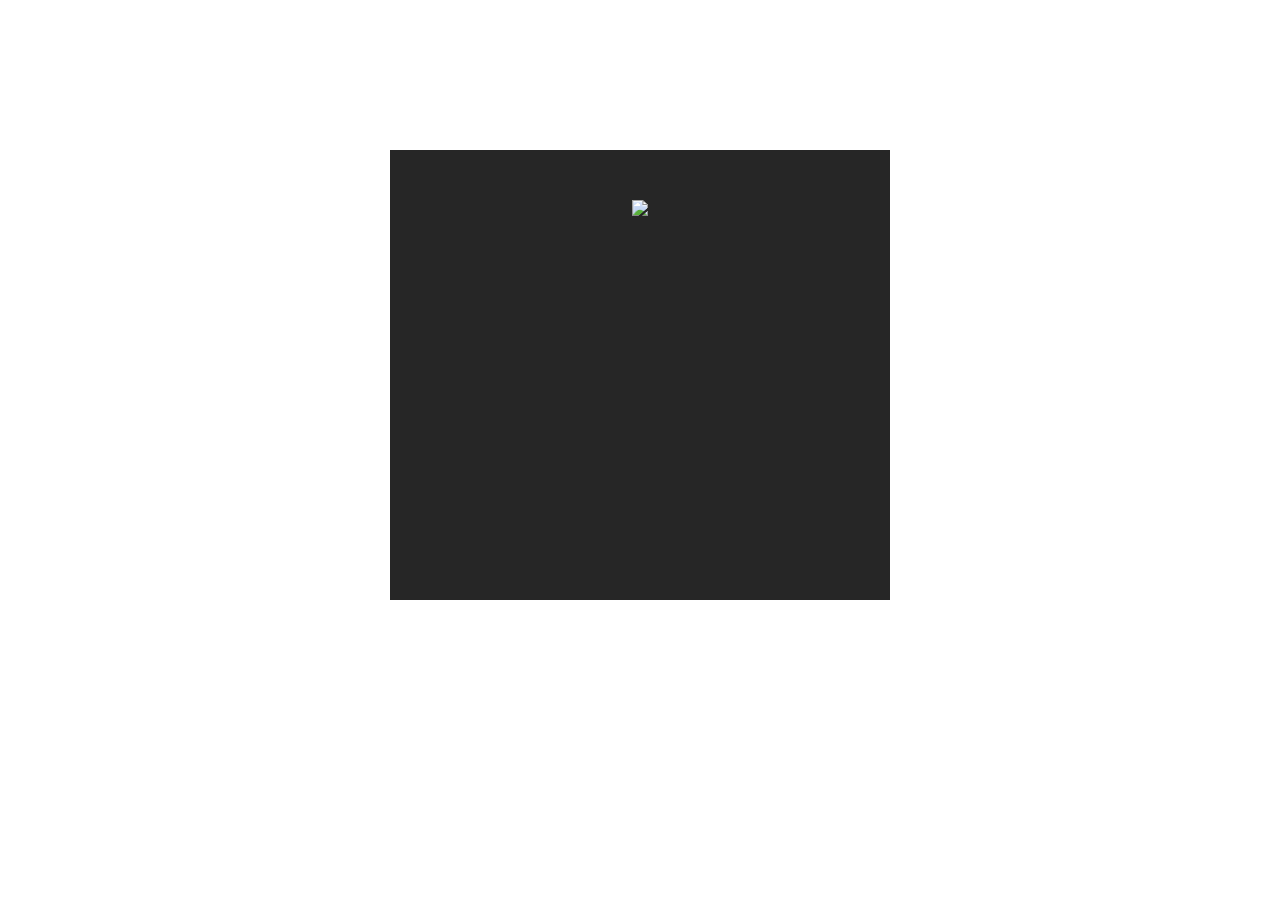
==== TNF2D/public_html/index.html @ 395fcba4 "Soundmanager-implementation. Also: batsounds!" ====
<!DOCTYPE html>
<html>
<head>
    <title>There's No Fear In 2 Dimensions</title>
    <link rel="stylesheet" href="styles.css">
    <script src="jquery.min.js"></script>
    <script src="soundmanager.js"></script>
    <script src="splatter_and_bats.js"></script>
    <script src="vector.js"></script>
    <script src="dungeon.js"></script>
    <script src="vampire.js"></script>
    <script src="game.js"></script>
    <script src="hero.js"></script>
    <script src="graphics.js"></script>
    <script src="spotlight.js"></script>

</head>
<body>

<div id="gamecontainer">

    <canvas id="gamecanvas" class="gamelayer" style="z-index: 0"></canvas>
    <canvas id="overlaycanvas" class="gamelayer" style="z-index: 1"></canvas>
    <div id="startscreen" class="gamelayer">
        <img src="img/startgame.png" onclick="game.playTutorial();"><br>
    </div>

    <div id="tutorialpage" class="gamelayer">
        <article>
            <p>You find yourself in a gloomy dungeon. You can hear your heart beating, listen to it...</p>
            <p>CLICK TO CONTINUE</p>


            <p>Where am I, you wonder? Well. wouldn't </p>
        </article>
    </div>

</div>

</body>
</html>
---- TNF2D/public_html/styles.css ----
body, html {
    margin: 0px;
    padding: 0px;
    width: 100%;
    height: 100%;
    overflow-y: hidden;
}
.gamelayer {
    position: absolute;
    display: none;
}
#gamecontainer {
    position:absolute;
    width: 100%;
    height: 100%;
    background-image: url('img/brick.png');
    background-repeat: repeat;
    margin: 0px;
    padding: 0px;
}
#gamecanvas {
    background-color: rgb(0,0,0);
    margin: 0px;
    padding: 0px;
}

#wallcanvas {
    margin: 0px;
    padding: 0px;
}

#startscreen {
    position: relative;
    width: 500px;
    height: 400px;
    top: 150px;
    margin-left: auto;
    margin-right: auto;
    background-color: rgba(0,0,0,0.85);
    text-align: center;
    color: white;
    padding-top: 50px;
}

#startscreen img {
    position: relative;
    margin-left: auto;
    margin-right: auto;
    cursor: crosshair;
}

#tutorialpage {
    text-align: center;
    position: absolute;
    top: 0px;
    margin: 0px;
    width: 100%;
    height: 100%;
    background-color: rgb(0,0,0);
    color: white;
    padding-top: 100px;
}
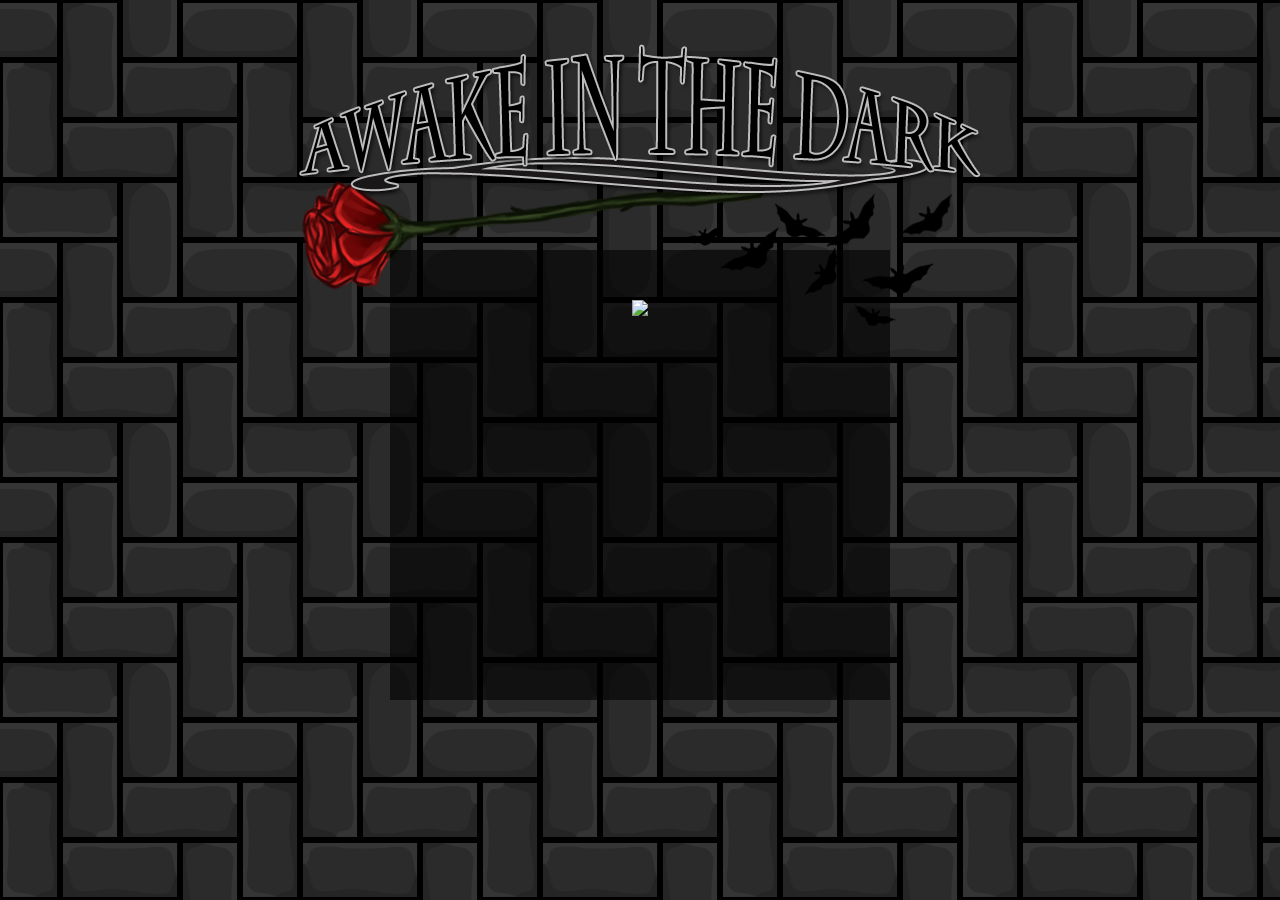
==== commit 46009bad: "modified start screen, ending screen there" ====
--- a/TNF2D/public_html/index.html
+++ b/TNF2D/public_html/index.html
@@ -18,20 +18,34 @@
 <body>
 
 <div id="gamecontainer">
-
     <canvas id="gamecanvas" class="gamelayer" style="z-index: 0"></canvas>
     <canvas id="overlaycanvas" class="gamelayer" style="z-index: 1"></canvas>
     <div id="startscreen" class="gamelayer">
+
         <img src="img/startgame.png" onclick="game.playTutorial();"><br>
     </div>
 
     <div id="tutorialpage" class="gamelayer">
         <article>
-            <p>You find yourself in a gloomy dungeon. You can hear your heart beating, listen to it...</p>
-            <p>CLICK TO CONTINUE</p>
+            <p>"What on earth just happend? I cannot remember anything?" you wonder..</p>
 
+            <p>The floor feels cold. You touch the stone walls, they feel moist. Wind<br>
+            blows somewhere in the distance. "There must be a way out somewhere". </p>
 
-            <p>Where am I, you wonder? Well. wouldn't </p>
+            <p>You hear some distant growling in the area. "Is there somebody out there?".br>
+            No reply.</p>
+
+            <p>You take a few steps forward and you you kick something to roll on the floor.<br>
+             It's a flashlight!</p>
+
+            <p>Click any key to turn it on.</p>
+
+        </article>
+    </div>
+
+    <div id="endingscreen" class="gamelayer">
+        <article>
+            <h1>THE END</h1>
         </article>
     </div>
 
--- a/TNF2D/public_html/styles.css
+++ b/TNF2D/public_html/styles.css
@@ -4,17 +4,28 @@
     width: 100%;
     height: 100%;
     overflow-y: hidden;
+    background-image: url('img/brick7.png');
+    background-repeat: repeat;
+
 }
 .gamelayer {
     position: absolute;
     display: none;
 }
+
+#logo {
+
+    margin-left: auto;
+    margin-right: auto:
+    position: absolute;
+}
 #gamecontainer {
     position:absolute;
     width: 100%;
     height: 100%;
-    background-image: url('img/brick.png');
-    background-repeat: repeat;
+    background-image: url('img/pelilogo.png');
+    background-repeat: no-repeat;
+    background-position: center top;
     margin: 0px;
     padding: 0px;
 }
@@ -33,10 +44,10 @@
     position: relative;
     width: 500px;
     height: 400px;
-    top: 150px;
+    top: 250px;
     margin-left: auto;
     margin-right: auto;
-    background-color: rgba(0,0,0,0.85);
+    background-color: rgba(0,0,0,0.6);
     text-align: center;
     color: white;
     padding-top: 50px;
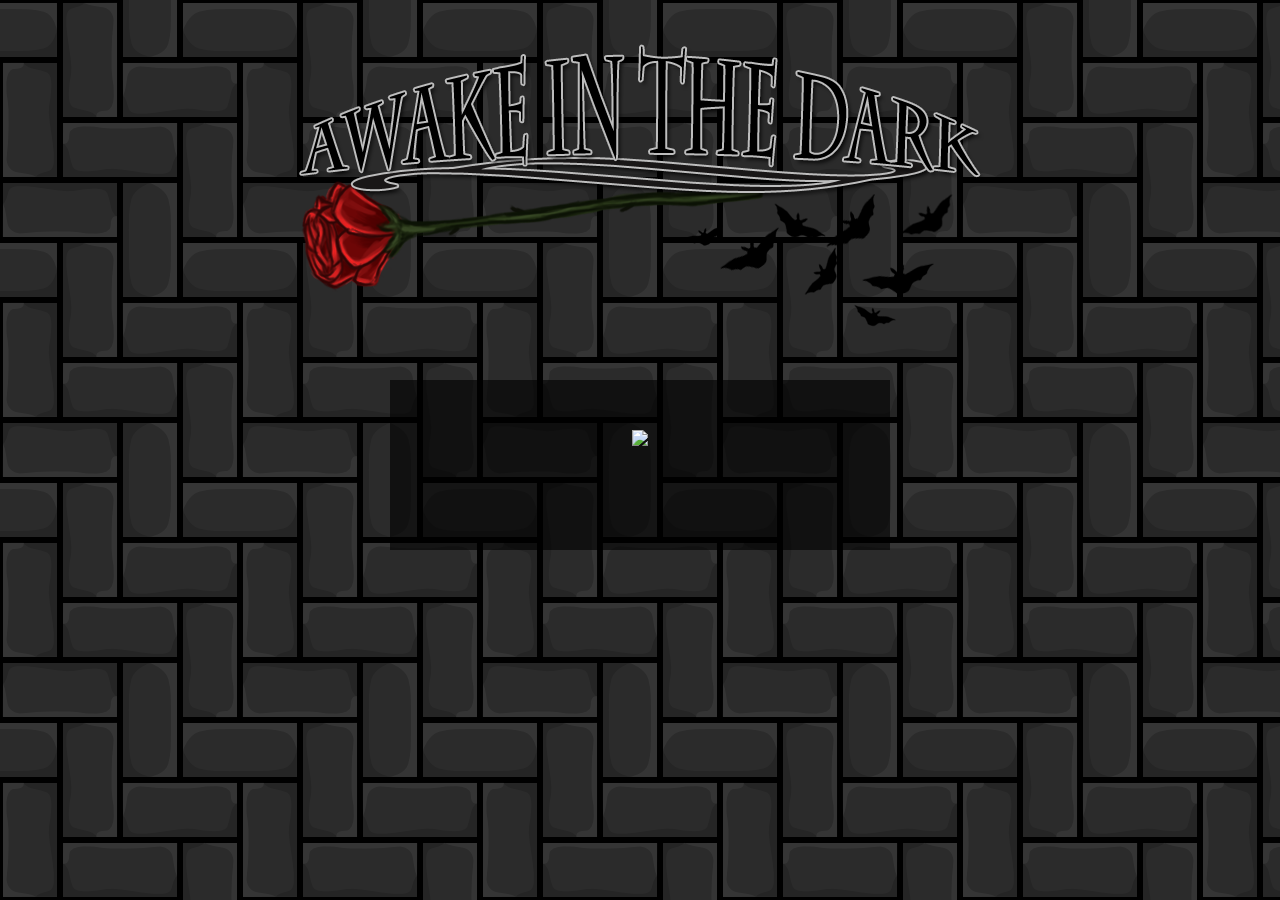
==== commit b60fe91d: "Volume adjustments" ====
--- a/TNF2D/public_html/index.html
+++ b/TNF2D/public_html/index.html
@@ -1,7 +1,7 @@
 <!DOCTYPE html>
 <html>
 <head>
-    <title>There's No Fear In 2 Dimensions</title>
+    <title>Awake in the Dark</title>
     <link rel="stylesheet" href="styles.css">
     <script src="jquery.min.js"></script>
     <script src="soundmanager.js"></script>
@@ -38,14 +38,14 @@
             <p>You take a few steps forward and you you kick something to roll on the floor.<br>
              It's a flashlight!</p>
 
-            <p>Click any key to turn it on.</p>
+            <p>Click the screen to turn it on</p>
 
         </article>
     </div>
 
     <div id="endingscreen" class="gamelayer">
         <article>
-            <h1>THE END</h1>
+
         </article>
     </div>
 
--- a/TNF2D/public_html/styles.css
+++ b/TNF2D/public_html/styles.css
@@ -29,6 +29,14 @@
     margin: 0px;
     padding: 0px;
 }
+
+#endingscreen {
+    background-image: url('img/theend.png');
+    background-repeat: no-repeat;
+    background-position: center center;
+    position:absolute;
+    display: none;
+}
 #gamecanvas {
     background-color: rgb(0,0,0);
     margin: 0px;
@@ -43,8 +51,8 @@
 #startscreen {
     position: relative;
     width: 500px;
-    height: 400px;
-    top: 250px;
+    height: 120px;
+    top: 380px;
     margin-left: auto;
     margin-right: auto;
     background-color: rgba(0,0,0,0.6);
@@ -71,3 +79,4 @@
     color: white;
     padding-top: 100px;
 }
+
